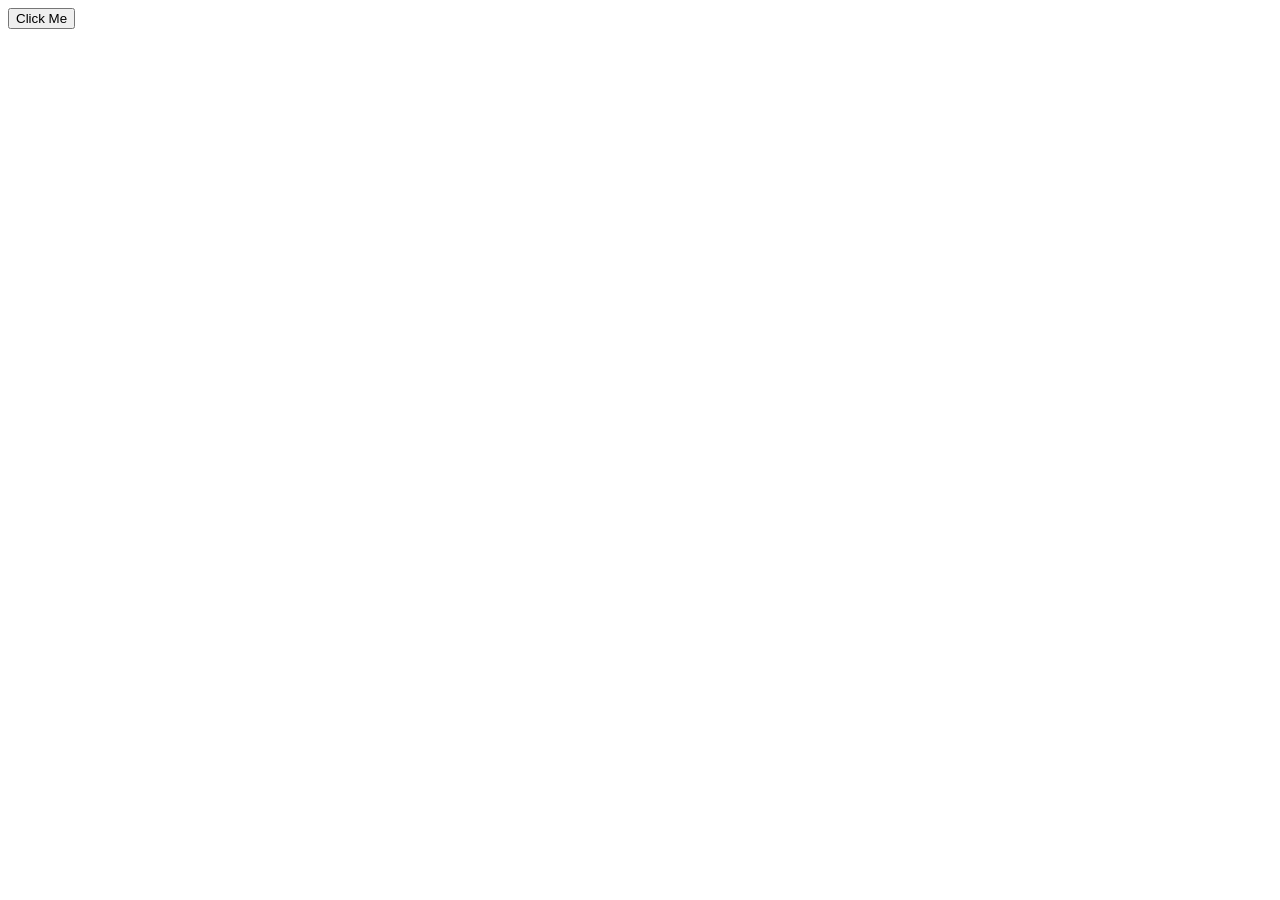
==== web_development/JS/index.html @ 100867cf "8-6-2026" ====
<!DOCTYPE html>
<html>
<head>
    <meta charset='utf-8'>
    <meta http-equiv='X-UA-Compatible' content='IE=edge'>
    <title>Page Title</title>
    <meta name='viewport' content='width=device-width, initial-scale=1'>
    <link rel='stylesheet' type='text/css' media='screen' href='index.css'>
    <script src='index.js'></script>
</head>
<body>
    <button id="btn">Click Me</button>
</body>
</html>
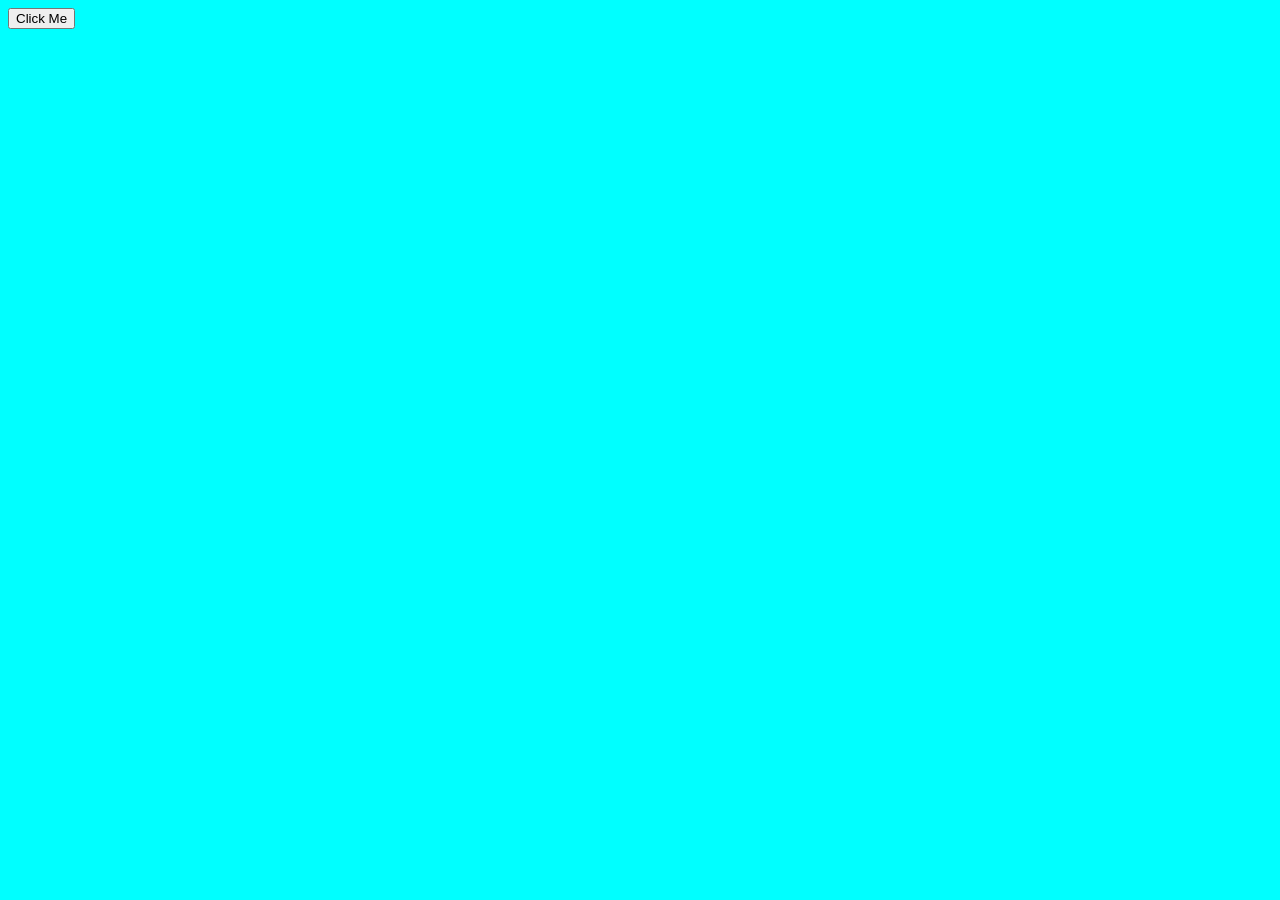
==== commit f8fe8a7e: "10/6/26" ====
--- a/web_development/JS/index.html
+++ b/web_development/JS/index.html
@@ -1,14 +1,39 @@
 <!DOCTYPE html>
 <html>
+
 <head>
     <meta charset='utf-8'>
     <meta http-equiv='X-UA-Compatible' content='IE=edge'>
     <title>Page Title</title>
     <meta name='viewport' content='width=device-width, initial-scale=1'>
-    <link rel='stylesheet' type='text/css' media='screen' href='index.css'>
-    <script src='index.js'></script>
+    <!-- <link rel='stylesheet' type='text/css' media='screen' href='index.css'> -->
+    <!-- <script src='index.js'></script> -->
+    <style>
+        body {
+            background-color: aqua;
+        }
+    </style>
 </head>
+
 <body>
     <button id="btn">Click Me</button>
+    <script>
+        const button = document.getElementById("btn")
+        let toggle = true
+        button.addEventListener("click", () => {
+            if (toggle) {
+                document.body.style.backgroundColor = "red"
+                document.body.style.color = "white"
+
+            } else {
+                document.body.style.backgroundColor = "aqua"
+                document.body.style.color = "black"
+
+            }
+            toggle = !toggle
+        })
+
+    </script>
 </body>
+
 </html>
